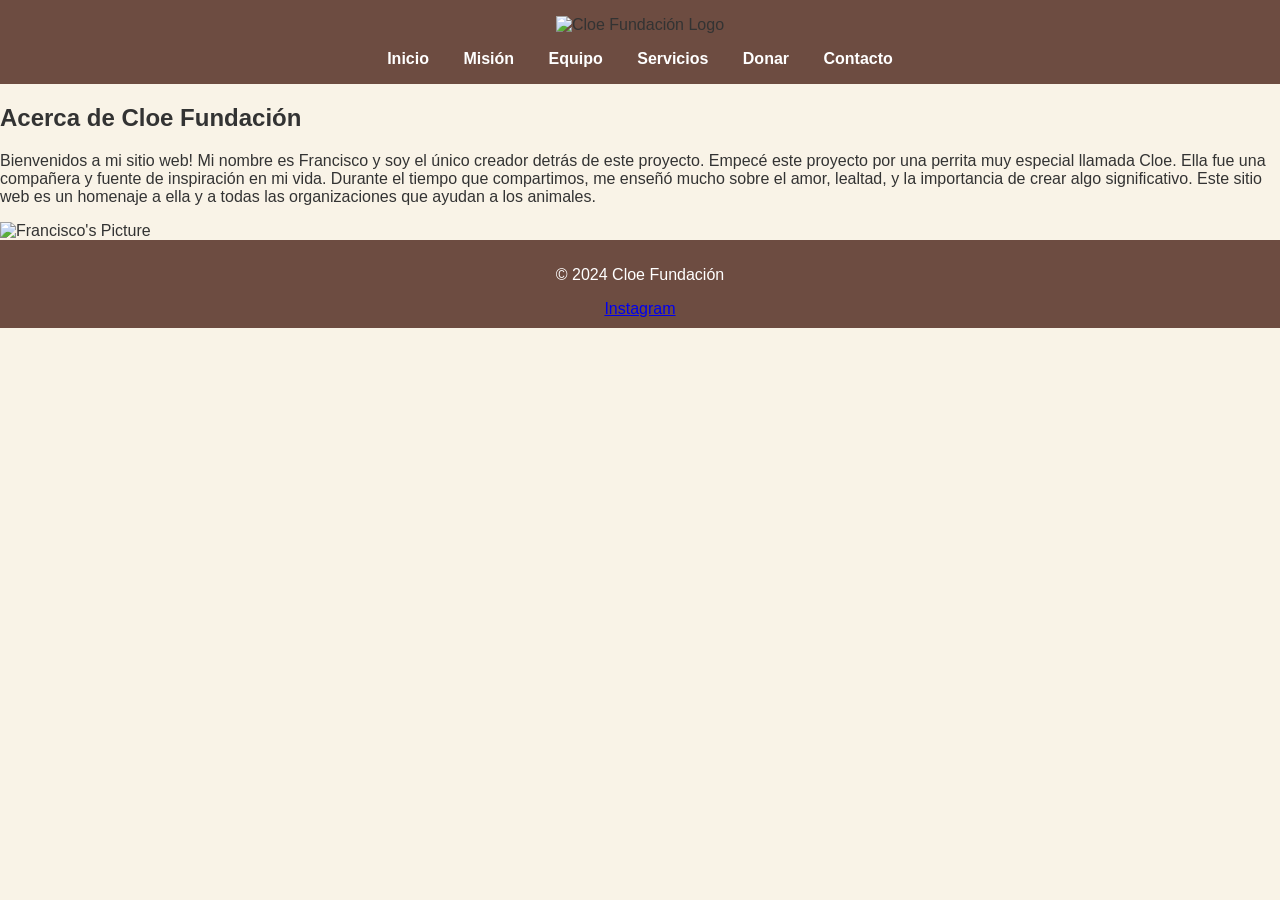
==== acerca.html @ ab7e4786 "Add files via upload" ====
<!DOCTYPE html>
<html lang="es">
<head>
    <meta charset="UTF-8">
    <meta name="viewport" content="width=device-width, initial-scale=1.0">
    <title>Acerca De - Cloe Fundación</title>
    <link rel="stylesheet" href="css/styles.css">
</head>
<body>
    <header>
        <img src="images/logo.png" alt="Cloe Fundación Logo" class="logo">
        <nav>
            <a href="index.html">Inicio</a>
            <a href="mission.html">Misión</a>
            <a href="equipo.html">Equipo</a>
            <a href="servicios.html">Servicios</a>
            <a href="donar.html">Donar</a>
            <a href="contacto.html">Contacto</a>
        </nav>
    </header>
    <section class="about">
        <h1>Acerca de Cloe Fundación</h1>
        <p>Bienvenidos a mi sitio web! Mi nombre es Francisco y soy el único creador detrás de este proyecto.
           Empecé este proyecto por una perrita muy especial llamada Cloe. Ella fue una compañera y fuente de 
           inspiración en mi vida. Durante el tiempo que compartimos, me enseñó mucho sobre el amor, lealtad, 
           y la importancia de crear algo significativo. Este sitio web es un homenaje a ella y a todas las organizaciones 
           que ayudan a los animales.
        </p>
        <img src="images/francisco-profile.png" alt="Francisco's Picture">
    </section>
    <footer>
        <p>&copy; 2024 Cloe Fundación</p>
        <a href="https://instagram.com/fundacioncloe" target="_blank">Instagram</a>
    </footer>
</body>
</html>
---- css/styles.css ----
body {
    font-family: 'Arial', sans-serif;
    margin: 0;
    padding: 0;
    background-color: #f9f3e7;
    color: #333;
}

header {
    background-color: #6d4c41;
    padding: 1em;
    text-align: center;
}

.logo {
    height: 80px;
}

nav {
    margin-top: 1em;
}

nav a {
    margin: 0 15px;
    color: #fff;
    text-decoration: none;
    font-weight: bold;
}

.hero {
    text-align: center;
    padding: 50px 20px;
    background-color: #d7ccc8;
}

.hero img {
    max-width: 100%;
    height: auto;
}

.hero h1 {
    margin-top: 20px;
    font-size: 2.5em;
    color: #5d4037;
}

.cta-button {
    display: inline-block;
    padding: 10px 20px;
    background-color: #8d6e63;
    color: #fff;
    text-decoration: none;
    font-weight: bold;
    margin-top: 20px;
}

footer {
    background-color: #6d4c41;
    padding: 10px;
    text-align: center;
    color: #fff;
}
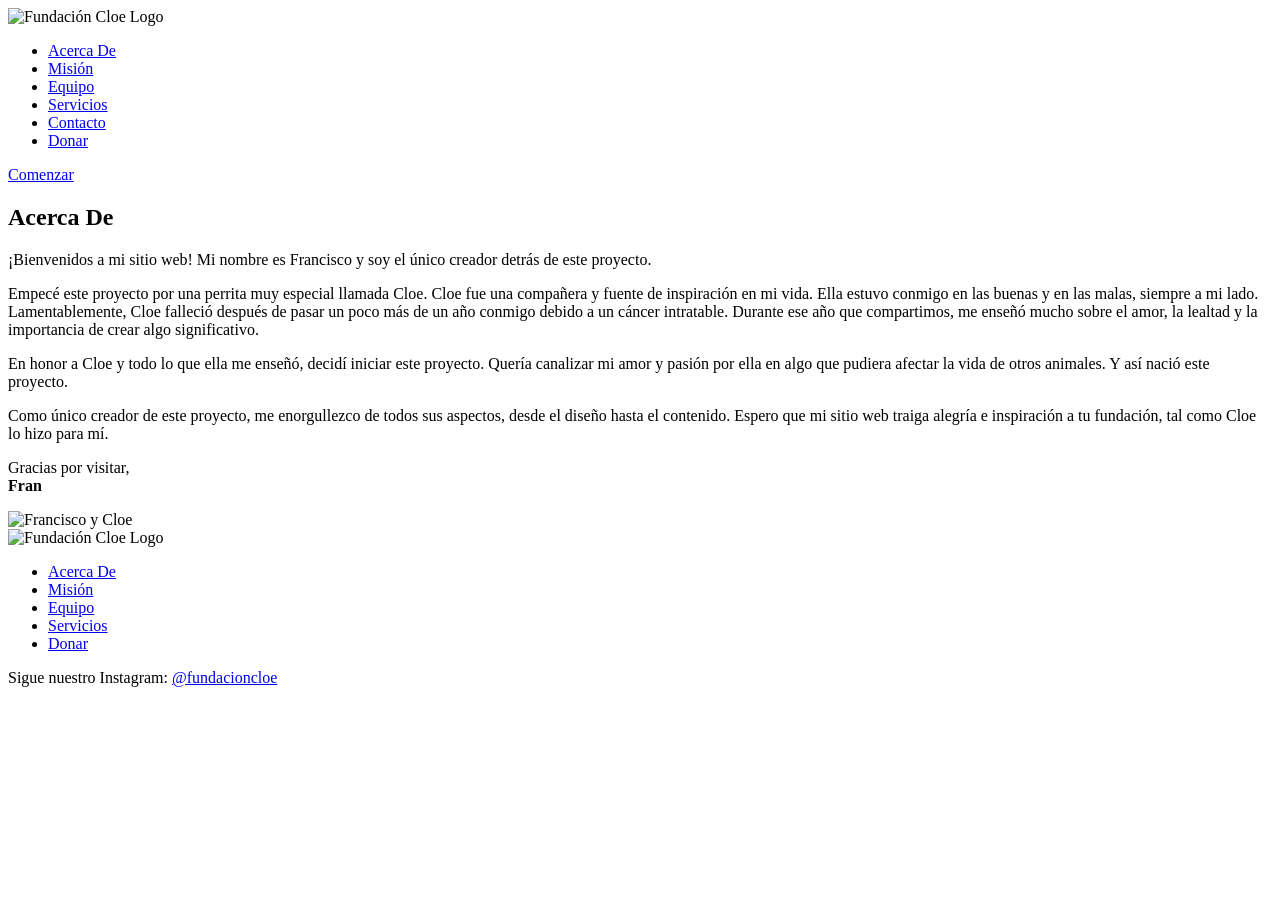
==== commit a7a84792: "Update acerca.html" ====
--- a/acerca.html
+++ b/acerca.html
@@ -3,34 +3,65 @@
 <head>
     <meta charset="UTF-8">
     <meta name="viewport" content="width=device-width, initial-scale=1.0">
-    <title>Acerca De - Cloe Fundación</title>
-    <link rel="stylesheet" href="css/styles.css">
+    <title>Acerca De | Fundación Cloe</title>
+    <link rel="stylesheet" href="styles.css">
 </head>
 <body>
     <header>
-        <img src="images/logo.png" alt="Cloe Fundación Logo" class="logo">
         <nav>
-            <a href="index.html">Inicio</a>
-            <a href="mission.html">Misión</a>
-            <a href="equipo.html">Equipo</a>
-            <a href="servicios.html">Servicios</a>
-            <a href="donar.html">Donar</a>
-            <a href="contacto.html">Contacto</a>
+            <div class="logo">
+                <img src="logo.png" alt="Fundación Cloe Logo">
+            </div>
+            <ul>
+                <li><a href="acerca.html">Acerca De</a></li>
+                <li><a href="mision.html">Misión</a></li>
+                <li><a href="equipo.html">Equipo</a></li>
+                <li><a href="servicios.html">Servicios</a></li>
+                <li><a href="contacto.html">Contacto</a></li>
+                <li><a href="donar.html">Donar</a></li>
+            </ul>
+            <a href="comenzar.html" class="btn">Comenzar</a>
         </nav>
     </header>
+
     <section class="about">
-        <h1>Acerca de Cloe Fundación</h1>
-        <p>Bienvenidos a mi sitio web! Mi nombre es Francisco y soy el único creador detrás de este proyecto.
-           Empecé este proyecto por una perrita muy especial llamada Cloe. Ella fue una compañera y fuente de 
-           inspiración en mi vida. Durante el tiempo que compartimos, me enseñó mucho sobre el amor, lealtad, 
-           y la importancia de crear algo significativo. Este sitio web es un homenaje a ella y a todas las organizaciones 
-           que ayudan a los animales.
+        <h1>Acerca De</h1>
+        <p>
+            ¡Bienvenidos a mi sitio web! Mi nombre es Francisco y soy el único creador detrás de este proyecto.
         </p>
-        <img src="images/francisco-profile.png" alt="Francisco's Picture">
+        <p>
+            Empecé este proyecto por una perrita muy especial llamada Cloe. Cloe fue una compañera y fuente de inspiración en mi vida.
+            Ella estuvo conmigo en las buenas y en las malas, siempre a mi lado. Lamentablemente, Cloe falleció después de pasar 
+            un poco más de un año conmigo debido a un cáncer intratable. Durante ese año que compartimos, me enseñó mucho sobre el amor,
+            la lealtad y la importancia de crear algo significativo.
+        </p>
+        <p>
+            En honor a Cloe y todo lo que ella me enseñó, decidí iniciar este proyecto. Quería canalizar mi amor y pasión por ella en algo
+            que pudiera afectar la vida de otros animales. Y así nació este proyecto.
+        </p>
+        <p>
+            Como único creador de este proyecto, me enorgullezco de todos sus aspectos, desde el diseño hasta el contenido. Espero que mi 
+            sitio web traiga alegría e inspiración a tu fundación, tal como Cloe lo hizo para mí.
+        </p>
+        <p>
+            Gracias por visitar,
+            <br><strong>Fran</strong>
+        </p>
+        <img src="fran-cloe.png" alt="Francisco y Cloe">
     </section>
+
     <footer>
-        <p>&copy; 2024 Cloe Fundación</p>
-        <a href="https://instagram.com/fundacioncloe" target="_blank">Instagram</a>
+        <div class="footer-logo">
+            <img src="logo-footer.png" alt="Fundación Cloe Logo">
+        </div>
+        <ul>
+            <li><a href="acerca.html">Acerca De</a></li>
+            <li><a href="mision.html">Misión</a></li>
+            <li><a href="equipo.html">Equipo</a></li>
+            <li><a href="servicios.html">Servicios</a></li>
+            <li><a href="donar.html">Donar</a></li>
+        </ul>
+        <p>Sigue nuestro Instagram: <a href="https://instagram.com/fundacioncloe">@fundacioncloe</a></p>
     </footer>
 </body>
-</html>+</html>
